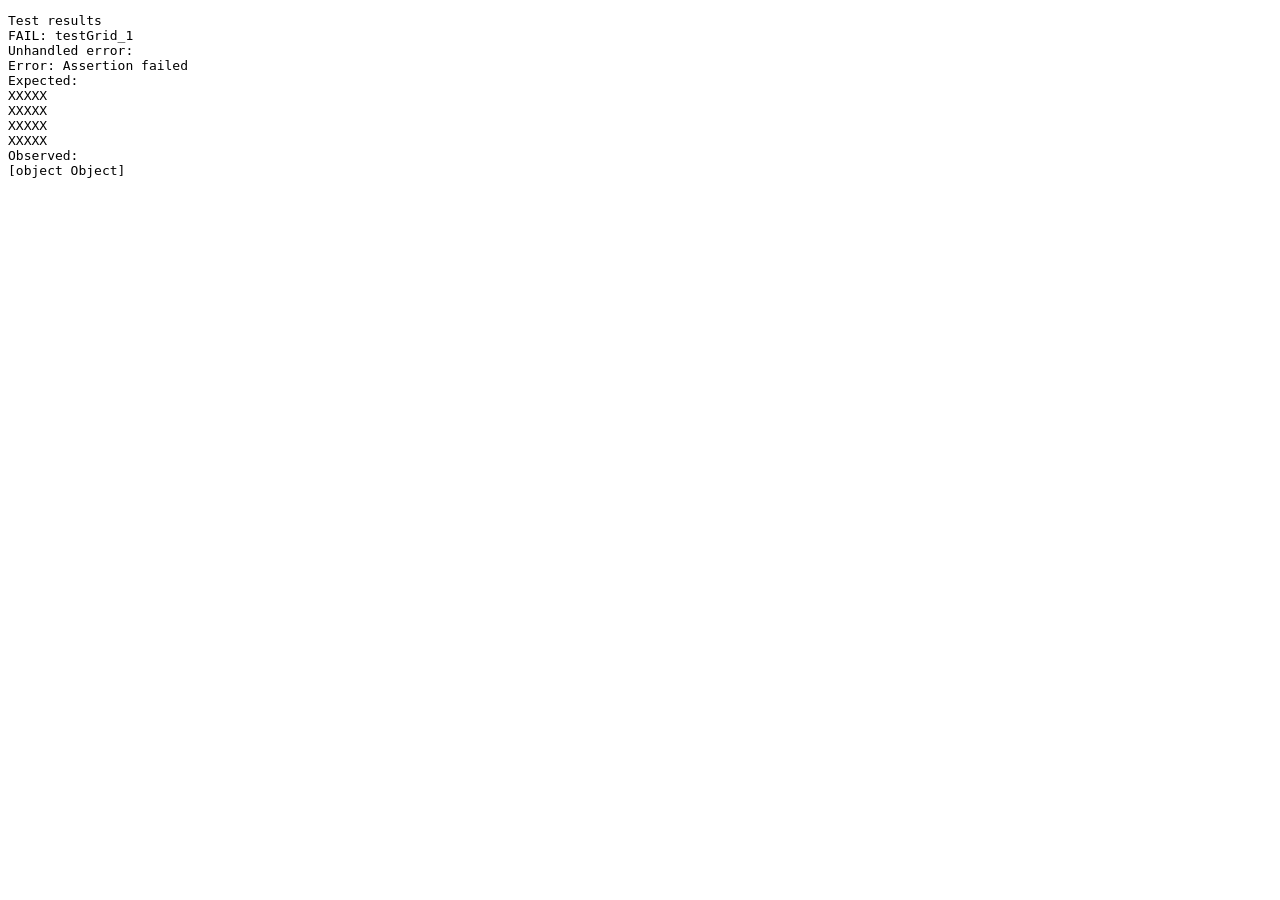
==== test.html @ a0adc5e1 "Create test framework" ====
<!DOCTYPE html>
<html>
<head>
    <title>Testing</title>
    <meta charset="UTF-8">
</head>
<body>
    <pre id="testresults">
Test results
</pre>
    <script src="test.js"></script>
    <script src="grid.js"></script>
    <script src="testgrid.js"></script>
</body>
</html>
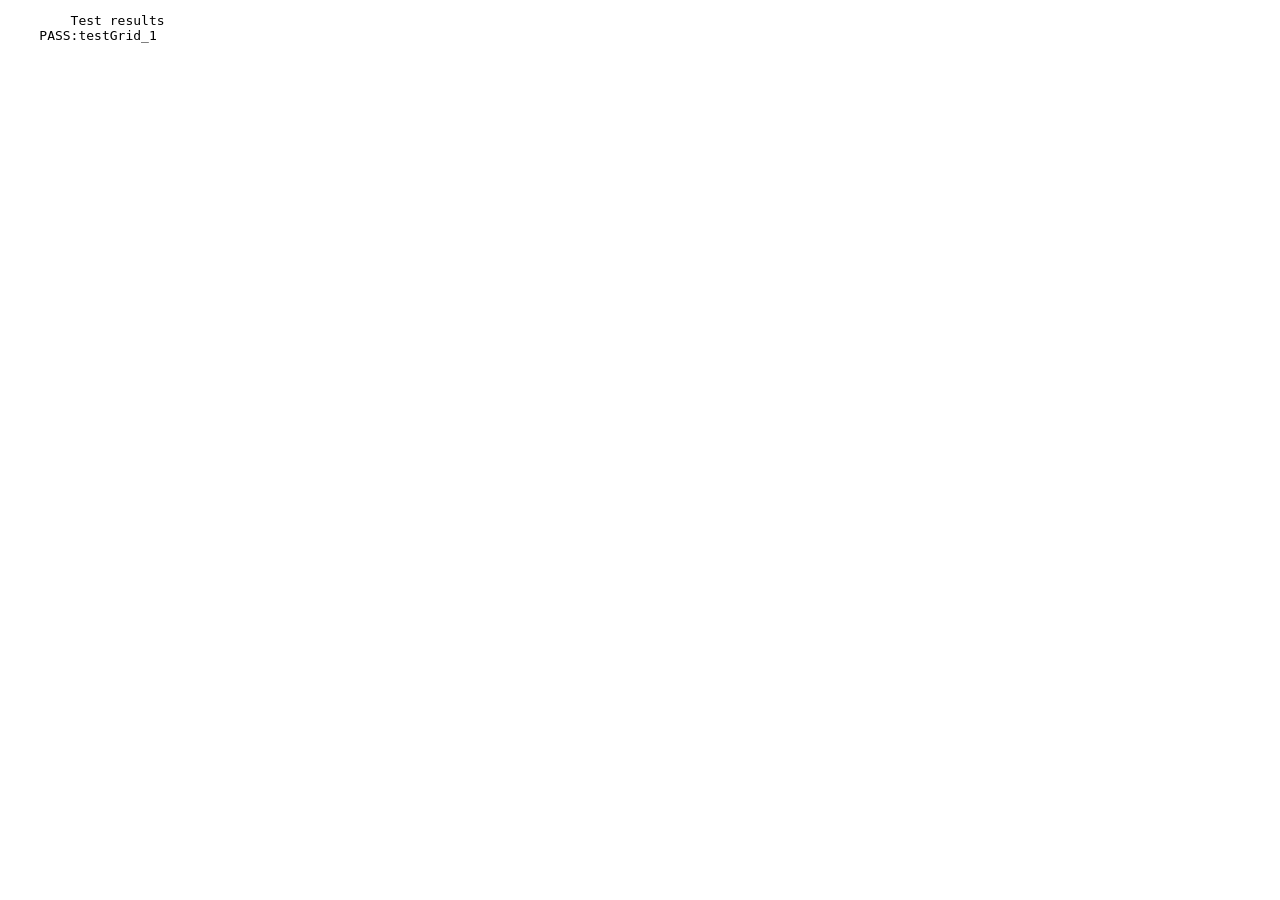
==== commit e5410341: "Create a Grid abstract data type #5 Create a Grid abstract data type #5" ====
--- a/test.html
+++ b/test.html
@@ -6,8 +6,8 @@
 </head>
 <body>
     <pre id="testresults">
-Test results
-</pre>
+        Test results
+    </pre>
     <script src="test.js"></script>
     <script src="grid.js"></script>
     <script src="testgrid.js"></script>
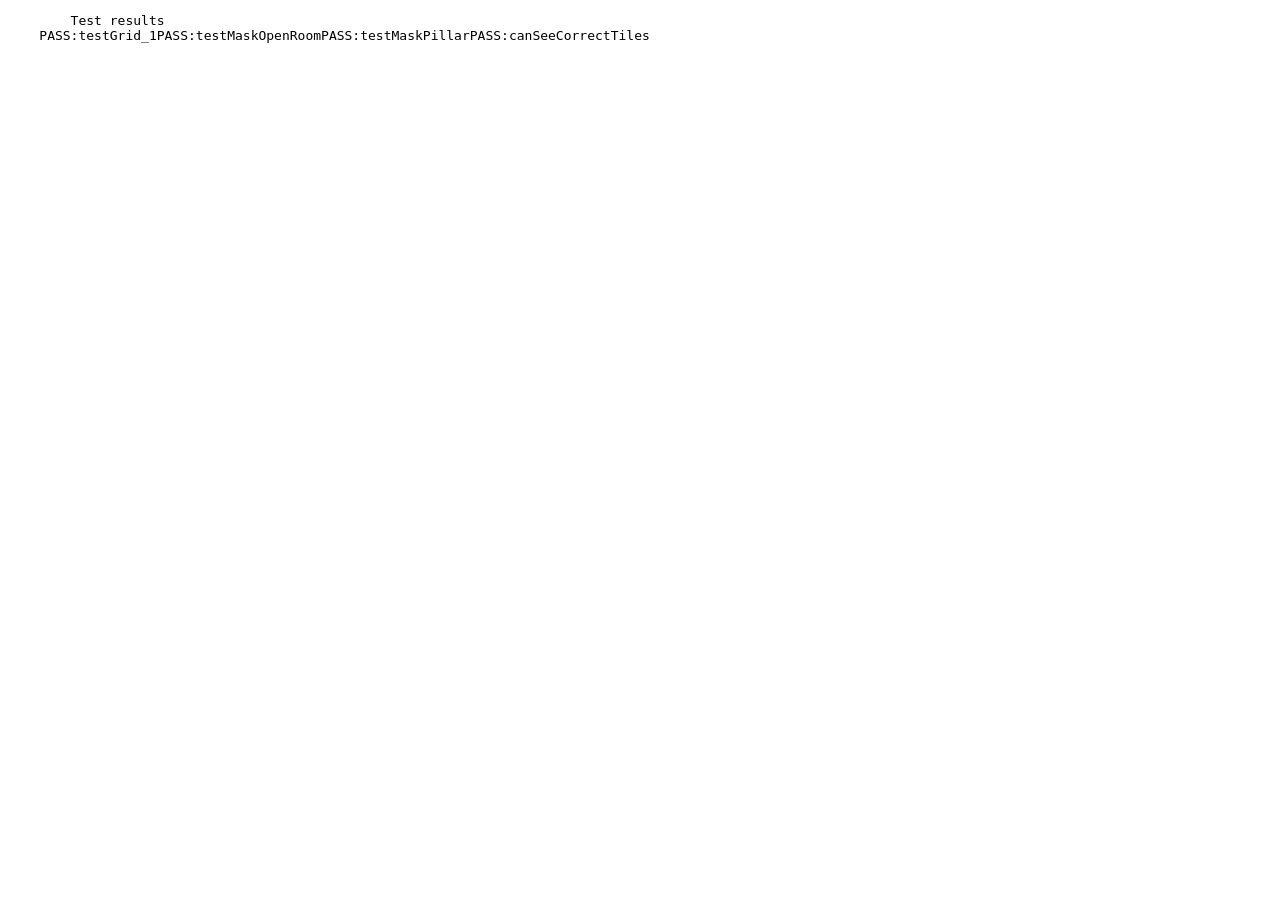
==== commit c85a9498: "Monsters can be hiding in shadows #25 Monsters can be hiding in shadows #25" ====
--- a/test.html
+++ b/test.html
@@ -9,7 +9,8 @@
         Test results
     </pre>
     <script src="test.js"></script>
-    <script src="grid.js"></script>
+    <script src="js.js"></script>
     <script src="testgrid.js"></script>
+    <script src="testfov.js"></script>
 </body>
 </html>
